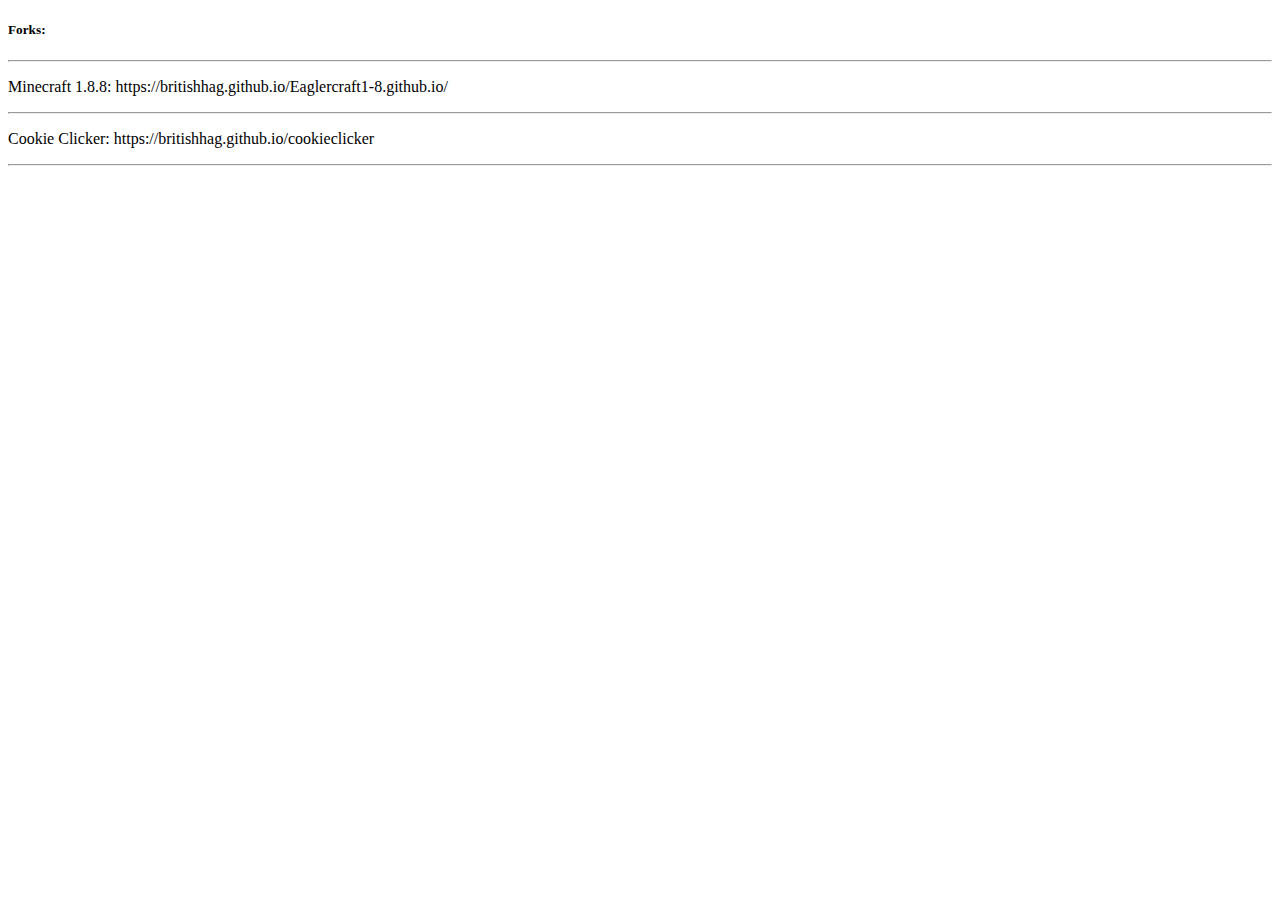
==== index.html @ ee206fc7 "no folder" ====
<!DOCTYPE html>
<html lang="en">
<head>
    <meta charset="UTF-8">
    <meta name="viewport" content="width=device-width, initial-scale=1.0">
    <title>Britishhaghub</title>
</head>
<body>
    <h5>Forks:</h5>
<hr>
<p>Minecraft 1.8.8: https://britishhag.github.io/Eaglercraft1-8.github.io/</p>
<hr>
<p>Cookie Clicker: https://britishhag.github.io/cookieclicker</p>
<hr>
</body>
</html>
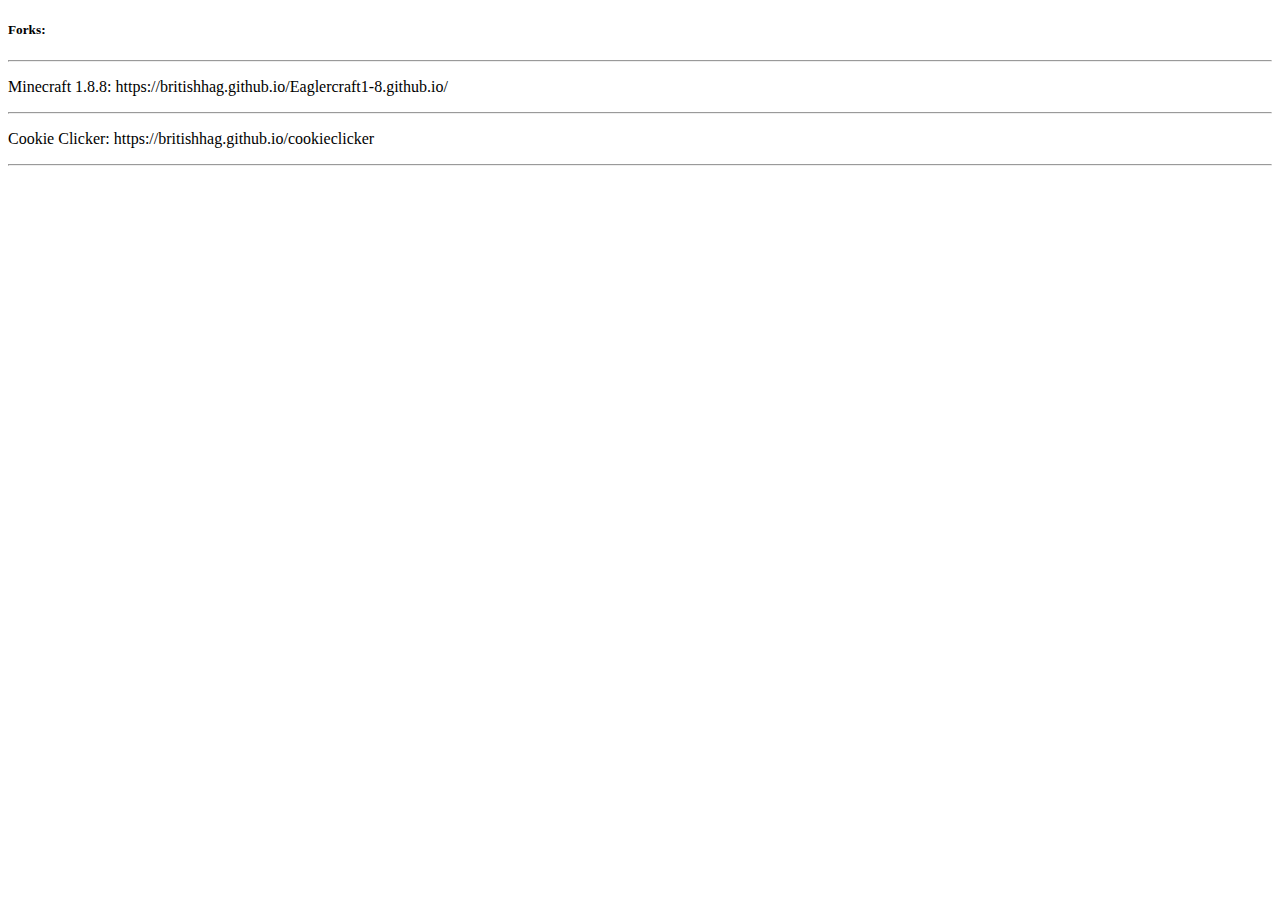
==== commit 1a02f0f9: "style" ====
--- a/index.html
+++ b/index.html
@@ -4,13 +4,14 @@
     <meta charset="UTF-8">
     <meta name="viewport" content="width=device-width, initial-scale=1.0">
     <title>Britishhaghub</title>
+    <link rel="stylesheet" src="style.css">
 </head>
 <body>
     <h5>Forks:</h5>
 <hr>
-<p>Minecraft 1.8.8: https://britishhag.github.io/Eaglercraft1-8.github.io/</p>
+<p>Minecraft 1.8.8: <a>https://britishhag.github.io/Eaglercraft1-8.github.io/</a></p>
 <hr>
-<p>Cookie Clicker: https://britishhag.github.io/cookieclicker</p>
+<p>Cookie Clicker: <a>https://britishhag.github.io/cookieclicker</a></p>
 <hr>
 </body>
 </html>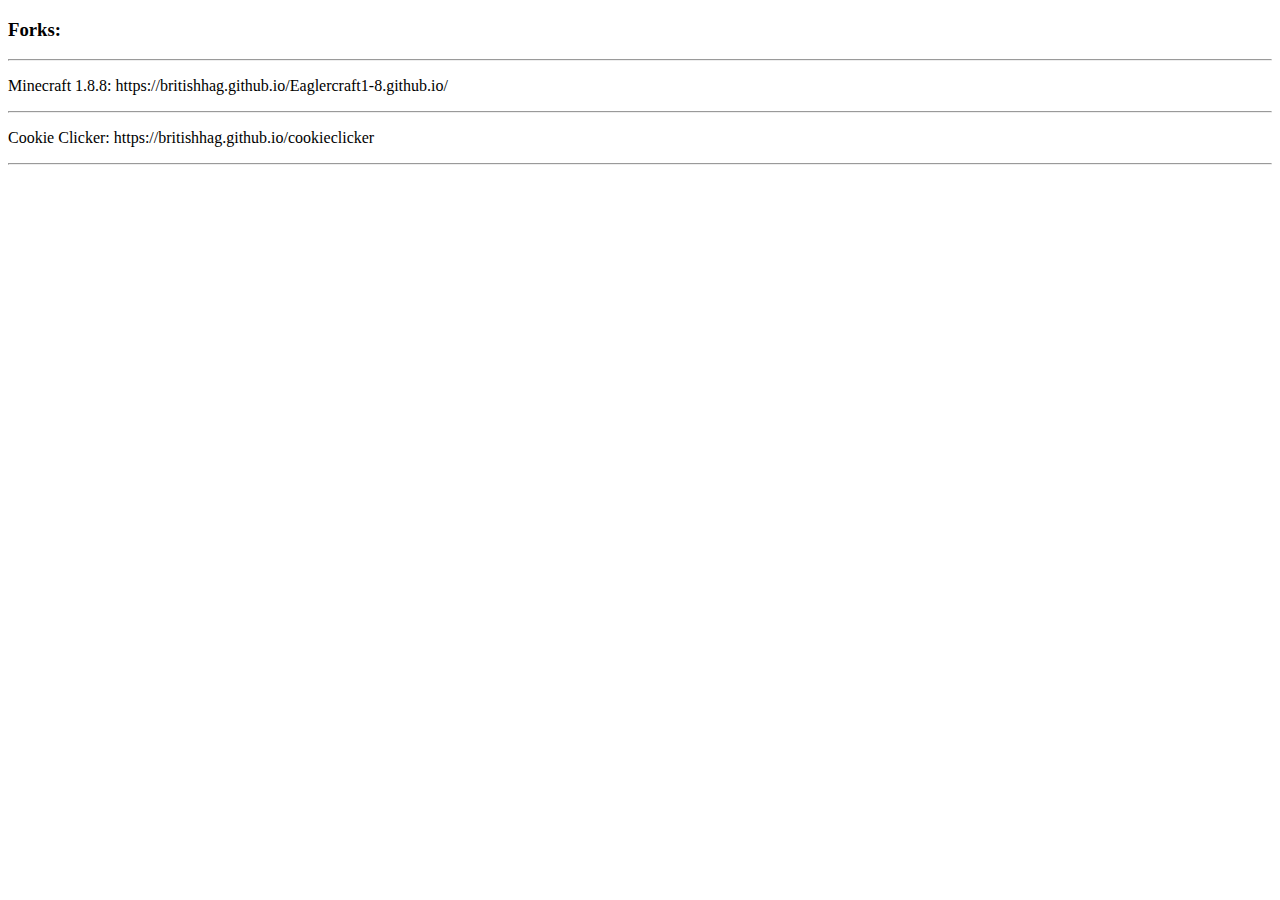
==== commit 5cc54bb6: "updat" ====
--- a/index.html
+++ b/index.html
@@ -7,7 +7,7 @@
     <link rel="stylesheet" src="style.css">
 </head>
 <body>
-    <h5>Forks:</h5>
+    <h3>Forks:</h3>
 <hr>
 <p>Minecraft 1.8.8: <a>https://britishhag.github.io/Eaglercraft1-8.github.io/</a></p>
 <hr>
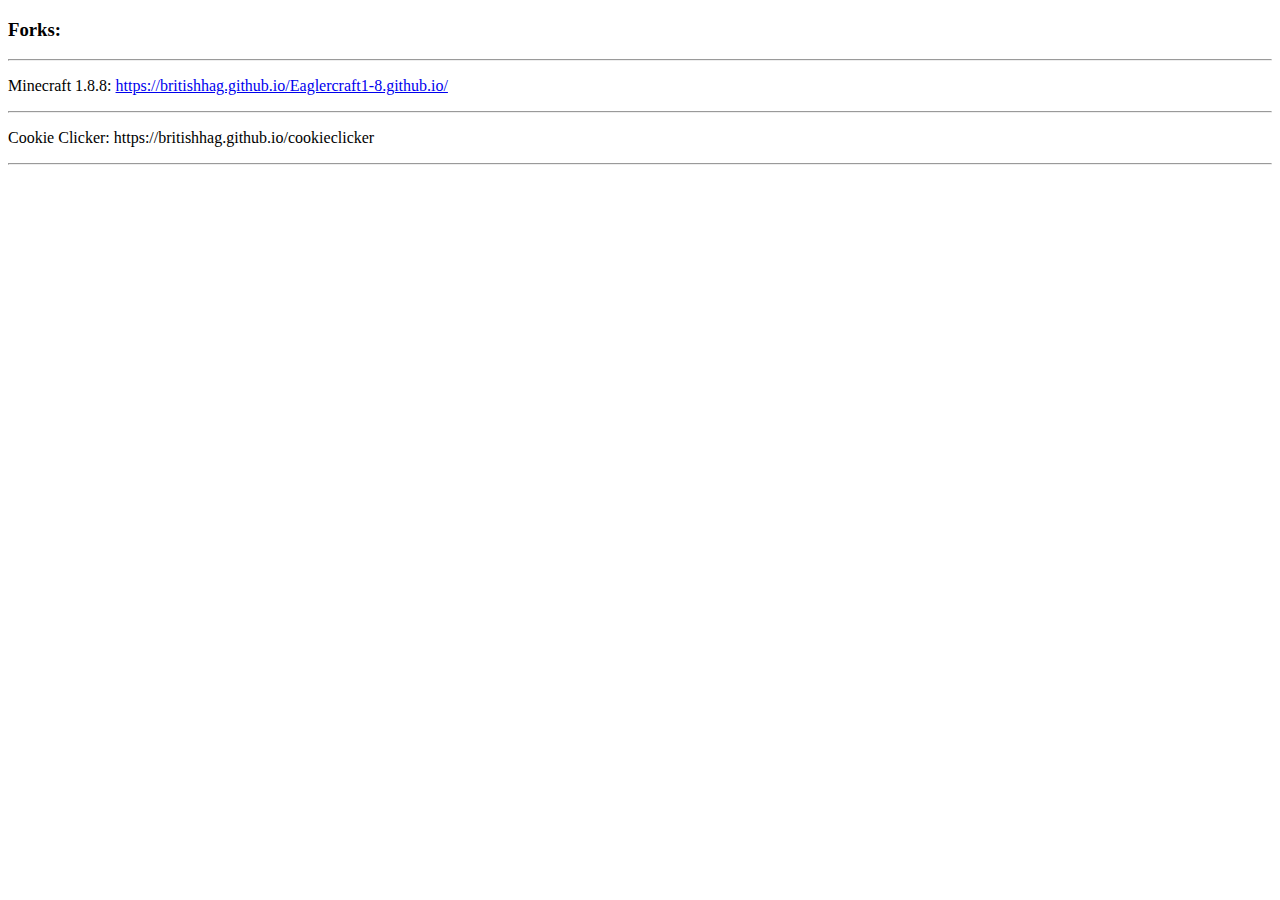
==== commit 13400ea7: "commit" ====
--- a/index.html
+++ b/index.html
@@ -9,7 +9,7 @@
 <body>
     <h3>Forks:</h3>
 <hr>
-<p>Minecraft 1.8.8: <a>https://britishhag.github.io/Eaglercraft1-8.github.io/</a></p>
+<p>Minecraft 1.8.8: <a href="https://britishhag.github.io/Eaglercraft1-8.github.io/">https://britishhag.github.io/Eaglercraft1-8.github.io/</a></p>
 <hr>
 <p>Cookie Clicker: <a>https://britishhag.github.io/cookieclicker</a></p>
 <hr>
